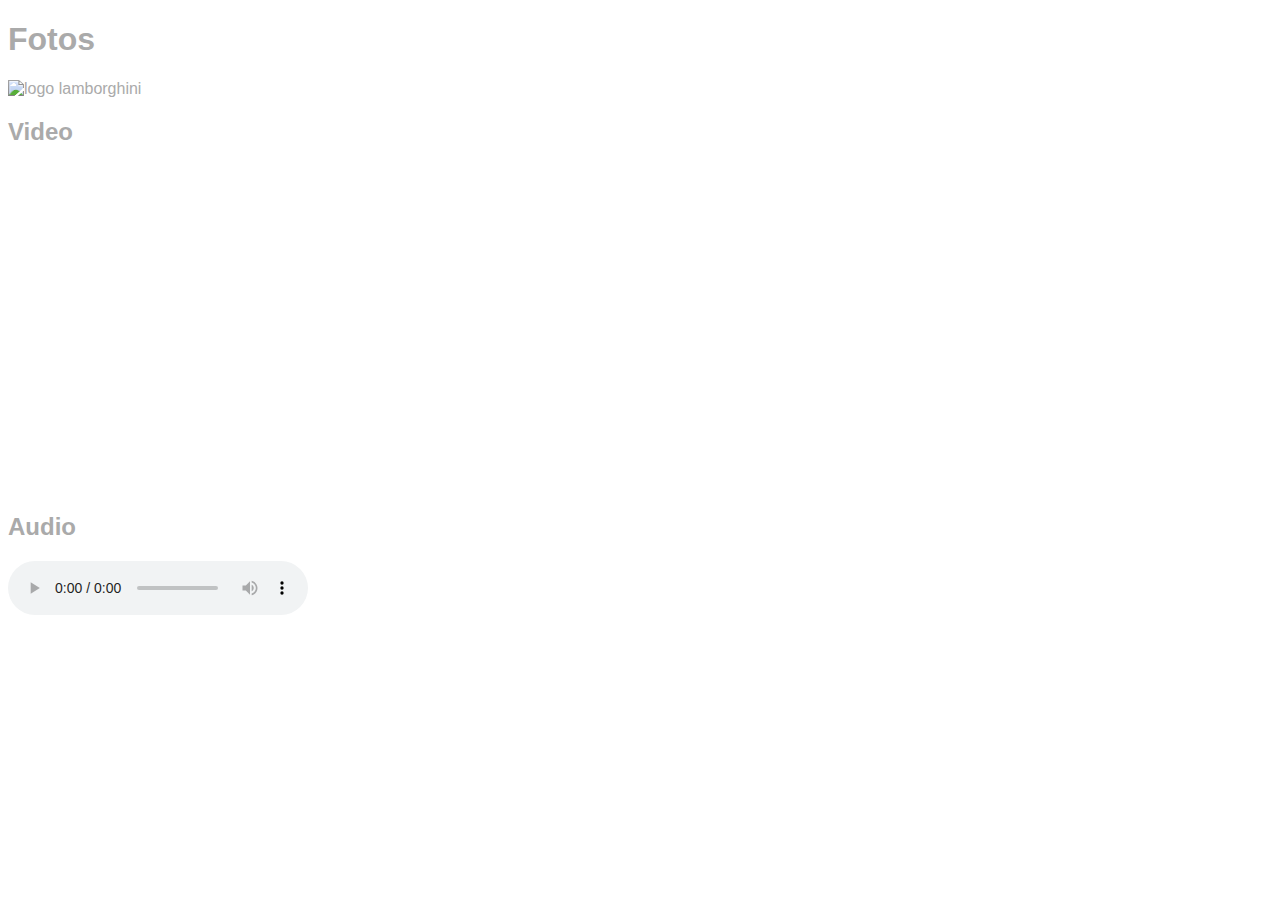
==== “U02P03/“multimedia.html @ a2c2929d "Ejercicio Practica3" ====
<!DOCTYPE html>
<html lang="en">
<head>
    <meta charset="UTF-8">
    <meta name="viewport" content="width=device-width, initial-scale=1.0">
    <title>Document</title>
    <link rel="stylesheet" href="css/index.css">
</head>
<body>
    <h1>Fotos</h1>
    <img src="C:\SourceCode\utn-labcomII-practices\img\logolamborghini.jpg" width=200px height=200px alt="logo lamborghini">
    <h2>Video</h2>
    <iframe width="730" height="323" src="https://www.youtube.com/embed/xx6hRALC2Dc" title="Historia de Lamborghini 1963 - 2016" frameborder="0" allow="accelerometer; autoplay; clipboard-write; encrypted-media; gyroscope; picture-in-picture; web-share" allowfullscreen></iframe>
    <h2>Audio</h2>
   <audio controls src="C:\SourceCode\utn-labcomII-practices\img\aceleracion_1.mp3" type="audio/mp3"></audio>
   
</body>
</html>
---- “U02P03/css/index.css ----
{
            box-sizing: border-box;
        }

        body {
            font-family: Verdana, Geneva, Tahoma, sans-serif;
            color: #aaaaaa;
        }

        div.container {
            overflow: auto;
        }

        header {
            background-color: #e5e5e5;
            padding: 15px;
            text-align: center;
        }

        nav {
            float: left;
            width: 20%;
            text-align: center;
        }

        nav ul {
            padding-left: 0px;
        }

        nav li {
            list-style: none;
        }

        nav li a {
            background-color: #e5e5e5;
            padding: 8px;
            margin-top: 7px;
            display: block;
            width: 100%;
            color: black;
            font-weight: 700;
        }

        main {
            float: left;
            width: 60%;
            padding: 0 20px;
        }

        .right {
            background-color: #e5e5e5;
            float: left;
            width: 20%;
            padding: 15px;
            margin-top: 7px;
            text-align: center;
        }

        footer {
            background-color: #e5e5e5;
            text-align: center;
            padding: 10px;
            margin-top: 7px;
        }

        /* For mobile phones: */
        @media only screen and (max-width: 620px) {

            nav,
            main,
            .right {
                width: 100%;
            }
        }
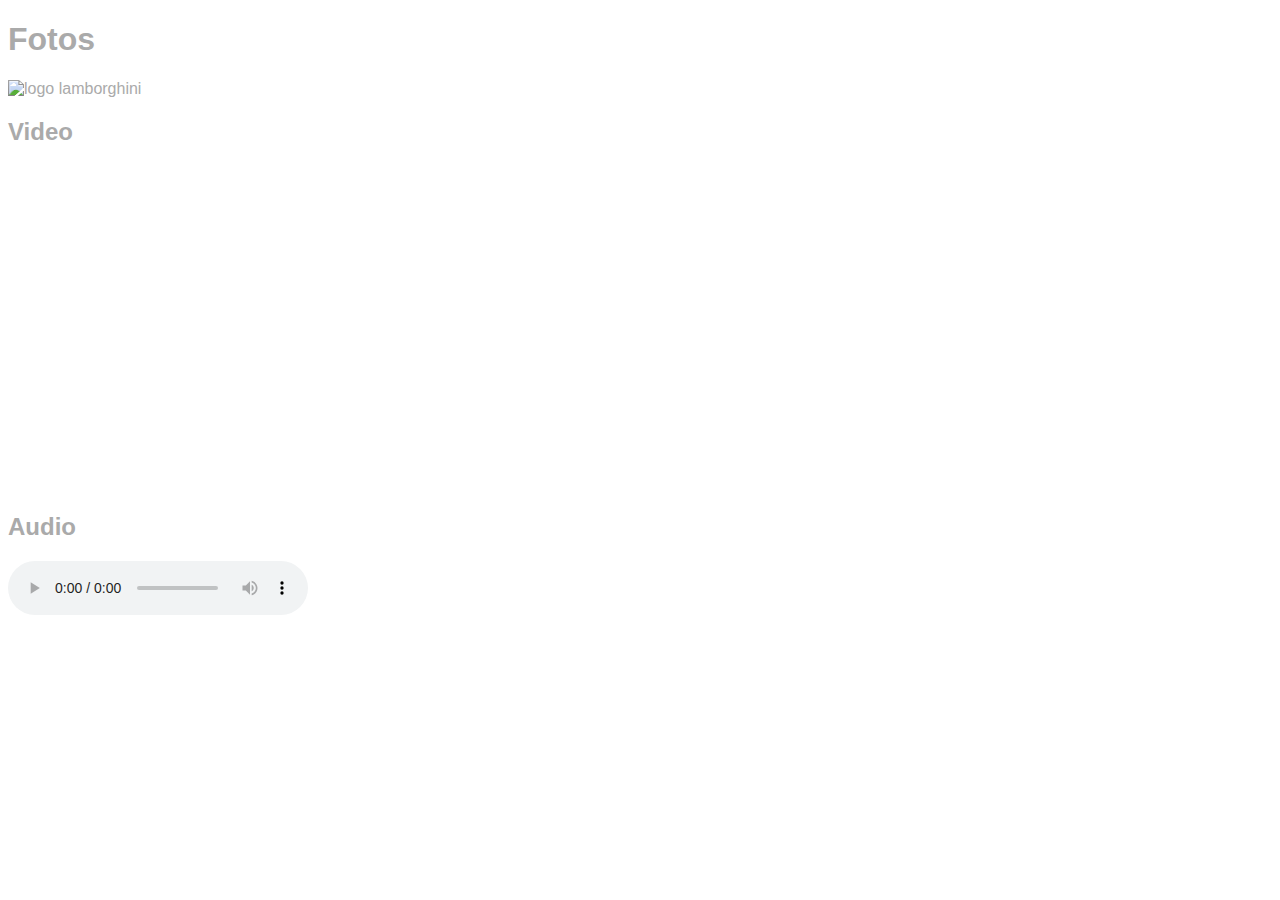
==== commit 3ffc05b4: "Add files via upload" ====
--- a/“U02P03/“multimedia.html
+++ b/“U02P03/“multimedia.html
@@ -1,18 +1,18 @@
-<!DOCTYPE html>
-<html lang="en">
-<head>
-    <meta charset="UTF-8">
-    <meta name="viewport" content="width=device-width, initial-scale=1.0">
-    <title>Document</title>
-    <link rel="stylesheet" href="css/index.css">
-</head>
-<body>
-    <h1>Fotos</h1>
-    <img src="C:\SourceCode\utn-labcomII-practices\img\logolamborghini.jpg" width=200px height=200px alt="logo lamborghini">
-    <h2>Video</h2>
-    <iframe width="730" height="323" src="https://www.youtube.com/embed/xx6hRALC2Dc" title="Historia de Lamborghini 1963 - 2016" frameborder="0" allow="accelerometer; autoplay; clipboard-write; encrypted-media; gyroscope; picture-in-picture; web-share" allowfullscreen></iframe>
-    <h2>Audio</h2>
-   <audio controls src="C:\SourceCode\utn-labcomII-practices\img\aceleracion_1.mp3" type="audio/mp3"></audio>
-   
-</body>
+<!DOCTYPE html>
+<html lang="en">
+<head>
+    <meta charset="UTF-8">
+    <meta name="viewport" content="width=device-width, initial-scale=1.0">
+    <title>Document</title>
+    <link rel="stylesheet" href="css/index.css">
+</head>
+<body>
+    <h1>Fotos</h1>
+    <img src="C:\SourceCode\utn-labcomII-practices\img\logolamborghini.jpg" width=200px height=200px alt="logo lamborghini">
+    <h2>Video</h2>
+    <iframe width="730" height="323" src="https://www.youtube.com/embed/xx6hRALC2Dc" title="Historia de Lamborghini 1963 - 2016" frameborder="0" allow="accelerometer; autoplay; clipboard-write; encrypted-media; gyroscope; picture-in-picture; web-share" allowfullscreen></iframe>
+    <h2>Audio</h2>
+   <audio controls src="C:\SourceCode\utn-labcomII-practices\img\aceleracion_1.mp3" type="audio/mp3"></audio>
+   
+</body>
 </html>--- a/“U02P03/css/index.css
+++ b/“U02P03/css/index.css
@@ -1,76 +1,76 @@
-
-        {
-            box-sizing: border-box;
-        }
-
-        body {
-            font-family: Verdana, Geneva, Tahoma, sans-serif;
-            color: #aaaaaa;
-        }
-
-        div.container {
-            overflow: auto;
-        }
-
-        header {
-            background-color: #e5e5e5;
-            padding: 15px;
-            text-align: center;
-        }
-
-        nav {
-            float: left;
-            width: 20%;
-            text-align: center;
-        }
-
-        nav ul {
-            padding-left: 0px;
-        }
-
-        nav li {
-            list-style: none;
-        }
-
-        nav li a {
-            background-color: #e5e5e5;
-            padding: 8px;
-            margin-top: 7px;
-            display: block;
-            width: 100%;
-            color: black;
-            font-weight: 700;
-        }
-
-        main {
-            float: left;
-            width: 60%;
-            padding: 0 20px;
-        }
-
-        .right {
-            background-color: #e5e5e5;
-            float: left;
-            width: 20%;
-            padding: 15px;
-            margin-top: 7px;
-            text-align: center;
-        }
-
-        footer {
-            background-color: #e5e5e5;
-            text-align: center;
-            padding: 10px;
-            margin-top: 7px;
-        }
-
-        /* For mobile phones: */
-        @media only screen and (max-width: 620px) {
-
-            nav,
-            main,
-            .right {
-                width: 100%;
-            }
-        }
+
+        {
+            box-sizing: border-box;
+        }
+
+        body {
+            font-family: Verdana, Geneva, Tahoma, sans-serif;
+            color: #aaaaaa;
+        }
+
+        div.container {
+            overflow: auto;
+        }
+
+        header {
+            background-color: #e5e5e5;
+            padding: 15px;
+            text-align: center;
+        }
+
+        nav {
+            float: left;
+            width: 20%;
+            text-align: center;
+        }
+
+        nav ul {
+            padding-left: 0px;
+        }
+
+        nav li {
+            list-style: none;
+        }
+
+        nav li a {
+            background-color: #e5e5e5;
+            padding: 8px;
+            margin-top: 7px;
+            display: block;
+            width: 100%;
+            color: black;
+            font-weight: 700;
+        }
+
+        main {
+            float: left;
+            width: 60%;
+            padding: 0 20px;
+        }
+
+        .right {
+            background-color: #e5e5e5;
+            float: left;
+            width: 20%;
+            padding: 15px;
+            margin-top: 7px;
+            text-align: center;
+        }
+
+        footer {
+            background-color: #e5e5e5;
+            text-align: center;
+            padding: 10px;
+            margin-top: 7px;
+        }
+
+        /* For mobile phones: */
+        @media only screen and (max-width: 620px) {
+
+            nav,
+            main,
+            .right {
+                width: 100%;
+            }
+        }
     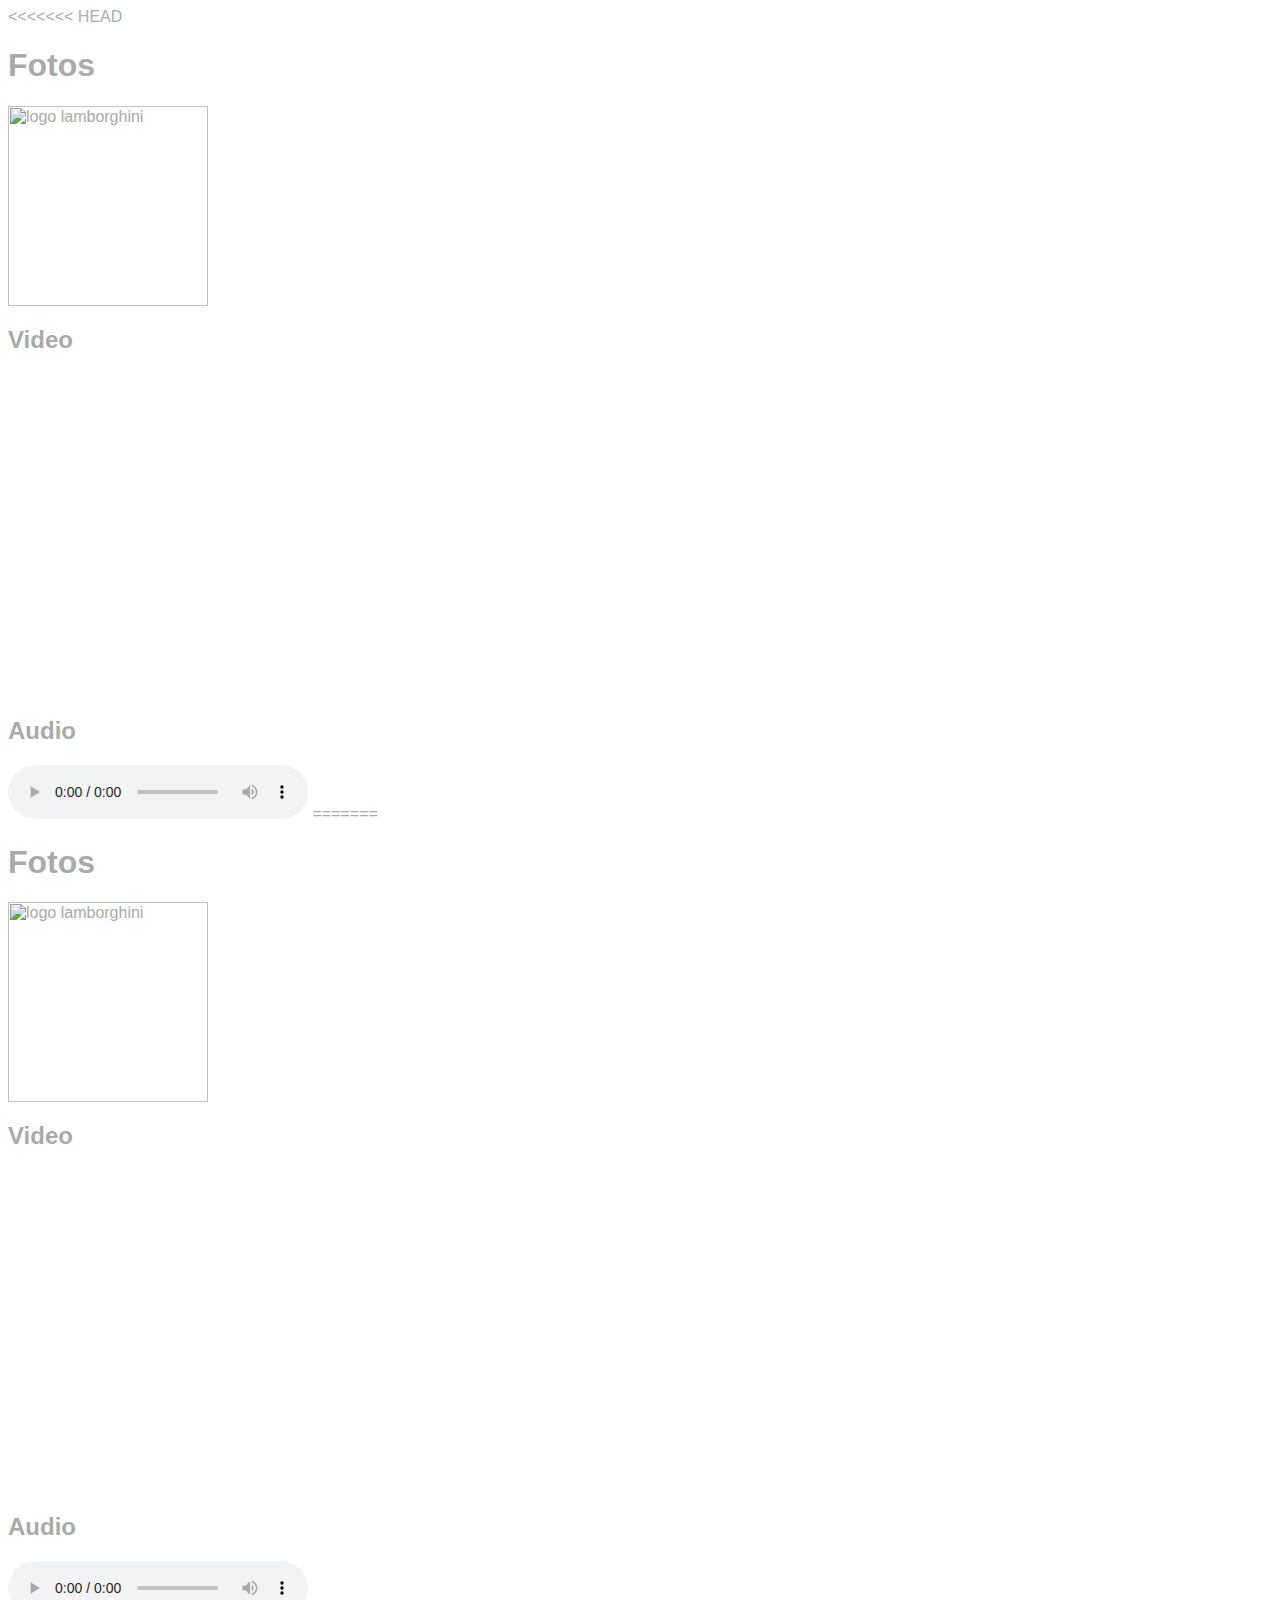
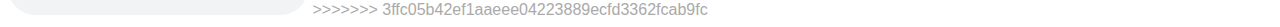
==== commit 73593ba9: "ejercicio3 terminado" ====
--- a/“U02P03/“multimedia.html
+++ b/“U02P03/“multimedia.html
@@ -1,18 +1,38 @@
-<!DOCTYPE html>
-<html lang="en">
-<head>
-    <meta charset="UTF-8">
-    <meta name="viewport" content="width=device-width, initial-scale=1.0">
-    <title>Document</title>
-    <link rel="stylesheet" href="css/index.css">
-</head>
-<body>
-    <h1>Fotos</h1>
-    <img src="C:\SourceCode\utn-labcomII-practices\img\logolamborghini.jpg" width=200px height=200px alt="logo lamborghini">
-    <h2>Video</h2>
-    <iframe width="730" height="323" src="https://www.youtube.com/embed/xx6hRALC2Dc" title="Historia de Lamborghini 1963 - 2016" frameborder="0" allow="accelerometer; autoplay; clipboard-write; encrypted-media; gyroscope; picture-in-picture; web-share" allowfullscreen></iframe>
-    <h2>Audio</h2>
-   <audio controls src="C:\SourceCode\utn-labcomII-practices\img\aceleracion_1.mp3" type="audio/mp3"></audio>
-   
-</body>
+<<<<<<< HEAD
+<!DOCTYPE html>
+<html lang="en">
+<head>
+    <meta charset="UTF-8">
+    <meta name="viewport" content="width=device-width, initial-scale=1.0">
+    <title>Document</title>
+    <link rel="stylesheet" href="css/index.css">
+</head>
+<body>
+    <h1>Fotos</h1>
+    <img src="C:\SourceCode\utn-labcomII-practices\img\logolamborghini.jpg" width=200px height=200px alt="logo lamborghini">
+    <h2>Video</h2>
+    <iframe width="730" height="323" src="https://www.youtube.com/embed/xx6hRALC2Dc" title="Historia de Lamborghini 1963 - 2016" frameborder="0" allow="accelerometer; autoplay; clipboard-write; encrypted-media; gyroscope; picture-in-picture; web-share" allowfullscreen></iframe>
+    <h2>Audio</h2>
+   <audio controls src="C:\SourceCode\utn-labcomII-practices\img\aceleracion_1.mp3" type="audio/mp3"></audio>
+   
+</body>
+=======
+<!DOCTYPE html>
+<html lang="en">
+<head>
+    <meta charset="UTF-8">
+    <meta name="viewport" content="width=device-width, initial-scale=1.0">
+    <title>Document</title>
+    <link rel="stylesheet" href="css/index.css">
+</head>
+<body>
+    <h1>Fotos</h1>
+    <img src="C:\SourceCode\utn-labcomII-practices\img\logolamborghini.jpg" width=200px height=200px alt="logo lamborghini">
+    <h2>Video</h2>
+    <iframe width="730" height="323" src="https://www.youtube.com/embed/xx6hRALC2Dc" title="Historia de Lamborghini 1963 - 2016" frameborder="0" allow="accelerometer; autoplay; clipboard-write; encrypted-media; gyroscope; picture-in-picture; web-share" allowfullscreen></iframe>
+    <h2>Audio</h2>
+   <audio controls src="C:\SourceCode\utn-labcomII-practices\img\aceleracion_1.mp3" type="audio/mp3"></audio>
+   
+</body>
+>>>>>>> 3ffc05b42ef1aaeee04223889ecfd3362fcab9fc
 </html>--- a/“U02P03/css/index.css
+++ b/“U02P03/css/index.css
@@ -1,76 +1,154 @@
-
-        {
-            box-sizing: border-box;
-        }
-
-        body {
-            font-family: Verdana, Geneva, Tahoma, sans-serif;
-            color: #aaaaaa;
-        }
-
-        div.container {
-            overflow: auto;
-        }
-
-        header {
-            background-color: #e5e5e5;
-            padding: 15px;
-            text-align: center;
-        }
-
-        nav {
-            float: left;
-            width: 20%;
-            text-align: center;
-        }
-
-        nav ul {
-            padding-left: 0px;
-        }
-
-        nav li {
-            list-style: none;
-        }
-
-        nav li a {
-            background-color: #e5e5e5;
-            padding: 8px;
-            margin-top: 7px;
-            display: block;
-            width: 100%;
-            color: black;
-            font-weight: 700;
-        }
-
-        main {
-            float: left;
-            width: 60%;
-            padding: 0 20px;
-        }
-
-        .right {
-            background-color: #e5e5e5;
-            float: left;
-            width: 20%;
-            padding: 15px;
-            margin-top: 7px;
-            text-align: center;
-        }
-
-        footer {
-            background-color: #e5e5e5;
-            text-align: center;
-            padding: 10px;
-            margin-top: 7px;
-        }
-
-        /* For mobile phones: */
-        @media only screen and (max-width: 620px) {
-
-            nav,
-            main,
-            .right {
-                width: 100%;
-            }
-        }
+<<<<<<< HEAD
+
+        {
+            box-sizing: border-box;
+        }
+
+        body {
+            font-family: Verdana, Geneva, Tahoma, sans-serif;
+            color: #aaaaaa;
+        }
+
+        div.container {
+            overflow: auto;
+        }
+
+        header {
+            background-color: #e5e5e5;
+            padding: 15px;
+            text-align: center;
+        }
+
+        nav {
+            float: left;
+            width: 20%;
+            text-align: center;
+        }
+
+        nav ul {
+            padding-left: 0px;
+        }
+
+        nav li {
+            list-style: none;
+        }
+
+        nav li a {
+            background-color: #e5e5e5;
+            padding: 8px;
+            margin-top: 7px;
+            display: block;
+            width: 100%;
+            color: black;
+            font-weight: 700;
+        }
+
+        main {
+            float: left;
+            width: 60%;
+            padding: 0 20px;
+        }
+
+        .right {
+            background-color: #e5e5e5;
+            float: left;
+            width: 20%;
+            padding: 15px;
+            margin-top: 7px;
+            text-align: center;
+        }
+
+        footer {
+            background-color: #e5e5e5;
+            text-align: center;
+            padding: 10px;
+            margin-top: 7px;
+        }
+
+        /* For mobile phones: */
+        @media only screen and (max-width: 620px) {
+
+            nav,
+            main,
+            .right {
+                width: 100%;
+            }
+        }
+=======
+
+        {
+            box-sizing: border-box;
+        }
+
+        body {
+            font-family: Verdana, Geneva, Tahoma, sans-serif;
+            color: #aaaaaa;
+        }
+
+        div.container {
+            overflow: auto;
+        }
+
+        header {
+            background-color: #e5e5e5;
+            padding: 15px;
+            text-align: center;
+        }
+
+        nav {
+            float: left;
+            width: 20%;
+            text-align: center;
+        }
+
+        nav ul {
+            padding-left: 0px;
+        }
+
+        nav li {
+            list-style: none;
+        }
+
+        nav li a {
+            background-color: #e5e5e5;
+            padding: 8px;
+            margin-top: 7px;
+            display: block;
+            width: 100%;
+            color: black;
+            font-weight: 700;
+        }
+
+        main {
+            float: left;
+            width: 60%;
+            padding: 0 20px;
+        }
+
+        .right {
+            background-color: #e5e5e5;
+            float: left;
+            width: 20%;
+            padding: 15px;
+            margin-top: 7px;
+            text-align: center;
+        }
+
+        footer {
+            background-color: #e5e5e5;
+            text-align: center;
+            padding: 10px;
+            margin-top: 7px;
+        }
+
+        /* For mobile phones: */
+        @media only screen and (max-width: 620px) {
+
+            nav,
+            main,
+            .right {
+                width: 100%;
+            }
+        }
+>>>>>>> 3ffc05b42ef1aaeee04223889ecfd3362fcab9fc
     --- a/“U02P03/css/index.css
+++ b/“U02P03/css/index.css
@@ -1,76 +1,154 @@
-
-        {
-            box-sizing: border-box;
-        }
-
-        body {
-            font-family: Verdana, Geneva, Tahoma, sans-serif;
-            color: #aaaaaa;
-        }
-
-        div.container {
-            overflow: auto;
-        }
-
-        header {
-            background-color: #e5e5e5;
-            padding: 15px;
-            text-align: center;
-        }
-
-        nav {
-            float: left;
-            width: 20%;
-            text-align: center;
-        }
-
-        nav ul {
-            padding-left: 0px;
-        }
-
-        nav li {
-            list-style: none;
-        }
-
-        nav li a {
-            background-color: #e5e5e5;
-            padding: 8px;
-            margin-top: 7px;
-            display: block;
-            width: 100%;
-            color: black;
-            font-weight: 700;
-        }
-
-        main {
-            float: left;
-            width: 60%;
-            padding: 0 20px;
-        }
-
-        .right {
-            background-color: #e5e5e5;
-            float: left;
-            width: 20%;
-            padding: 15px;
-            margin-top: 7px;
-            text-align: center;
-        }
-
-        footer {
-            background-color: #e5e5e5;
-            text-align: center;
-            padding: 10px;
-            margin-top: 7px;
-        }
-
-        /* For mobile phones: */
-        @media only screen and (max-width: 620px) {
-
-            nav,
-            main,
-            .right {
-                width: 100%;
-            }
-        }
+<<<<<<< HEAD
+
+        {
+            box-sizing: border-box;
+        }
+
+        body {
+            font-family: Verdana, Geneva, Tahoma, sans-serif;
+            color: #aaaaaa;
+        }
+
+        div.container {
+            overflow: auto;
+        }
+
+        header {
+            background-color: #e5e5e5;
+            padding: 15px;
+            text-align: center;
+        }
+
+        nav {
+            float: left;
+            width: 20%;
+            text-align: center;
+        }
+
+        nav ul {
+            padding-left: 0px;
+        }
+
+        nav li {
+            list-style: none;
+        }
+
+        nav li a {
+            background-color: #e5e5e5;
+            padding: 8px;
+            margin-top: 7px;
+            display: block;
+            width: 100%;
+            color: black;
+            font-weight: 700;
+        }
+
+        main {
+            float: left;
+            width: 60%;
+            padding: 0 20px;
+        }
+
+        .right {
+            background-color: #e5e5e5;
+            float: left;
+            width: 20%;
+            padding: 15px;
+            margin-top: 7px;
+            text-align: center;
+        }
+
+        footer {
+            background-color: #e5e5e5;
+            text-align: center;
+            padding: 10px;
+            margin-top: 7px;
+        }
+
+        /* For mobile phones: */
+        @media only screen and (max-width: 620px) {
+
+            nav,
+            main,
+            .right {
+                width: 100%;
+            }
+        }
+=======
+
+        {
+            box-sizing: border-box;
+        }
+
+        body {
+            font-family: Verdana, Geneva, Tahoma, sans-serif;
+            color: #aaaaaa;
+        }
+
+        div.container {
+            overflow: auto;
+        }
+
+        header {
+            background-color: #e5e5e5;
+            padding: 15px;
+            text-align: center;
+        }
+
+        nav {
+            float: left;
+            width: 20%;
+            text-align: center;
+        }
+
+        nav ul {
+            padding-left: 0px;
+        }
+
+        nav li {
+            list-style: none;
+        }
+
+        nav li a {
+            background-color: #e5e5e5;
+            padding: 8px;
+            margin-top: 7px;
+            display: block;
+            width: 100%;
+            color: black;
+            font-weight: 700;
+        }
+
+        main {
+            float: left;
+            width: 60%;
+            padding: 0 20px;
+        }
+
+        .right {
+            background-color: #e5e5e5;
+            float: left;
+            width: 20%;
+            padding: 15px;
+            margin-top: 7px;
+            text-align: center;
+        }
+
+        footer {
+            background-color: #e5e5e5;
+            text-align: center;
+            padding: 10px;
+            margin-top: 7px;
+        }
+
+        /* For mobile phones: */
+        @media only screen and (max-width: 620px) {
+
+            nav,
+            main,
+            .right {
+                width: 100%;
+            }
+        }
+>>>>>>> 3ffc05b42ef1aaeee04223889ecfd3362fcab9fc
     